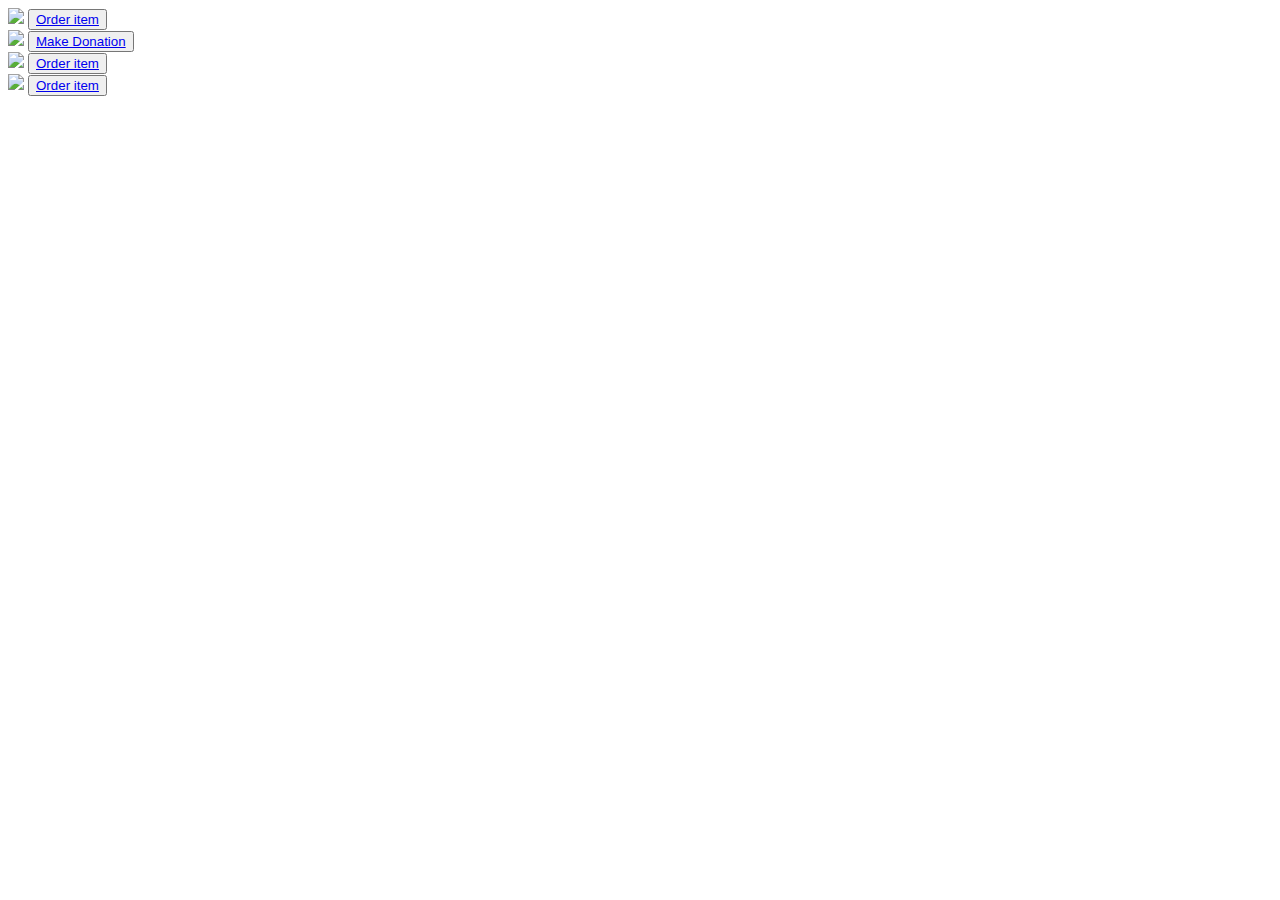
==== templates/index.html @ b7b9dcc0 "initial commit that's mostly complete already" ====
<!DOCTYPE html>
<html lang="en">
<head>
    <meta charset="UTF-8">
    <meta name="viewport" content="width=device-width, initial-scale=1.0">
    <title>Example App - Landing</title>
    <link rel="stylesheet" href="{{ url_for('static', filename='css/styles.css') }}">
    <link rel="preconnect" href="https://fonts.googleapis.com">
    <link rel="preconnect" href="https://fonts.gstatic.com" crossorigin>
    <link href="https://fonts.googleapis.com/css2?family=Roboto&display=swap" rel="stylesheet">
</head>
<body>
    <!--<button><a href="http://127.0.0.1:5000/checkout">Order item</a></button>
    <div class="test">a</div>-->
    <div class="item-container">
        <div class="item">
            <img src="https://static.vecteezy.com/system/resources/previews/005/892/013/non_2x/hand-drawn-guitar-doodle-icon-isolated-on-white-background-illustration-free-vector.jpg">
            <button><a href="http://127.0.0.1:5000/checkout">Order item</a></button>
        </div>
        <div class="item">
            <img src="https://static.vecteezy.com/system/resources/previews/005/892/013/non_2x/hand-drawn-guitar-doodle-icon-isolated-on-white-background-illustration-free-vector.jpg">
            <button><a href="http://127.0.0.1:5000/checkout-variable">Make Donation</a></button>
        </div>
        <div class="item">
            <img src="https://static.vecteezy.com/system/resources/previews/005/892/013/non_2x/hand-drawn-guitar-doodle-icon-isolated-on-white-background-illustration-free-vector.jpg">
            <button><a href="http://127.0.0.1:5000/checkout">Order item</a></button>
        </div>
        <div class="item">
            <img src="https://static.vecteezy.com/system/resources/previews/005/892/013/non_2x/hand-drawn-guitar-doodle-icon-isolated-on-white-background-illustration-free-vector.jpg">
            <button><a href="http://127.0.0.1:5000/checkout">Order item</a></button>
        </div>
    </div>
    
</body>
</html>
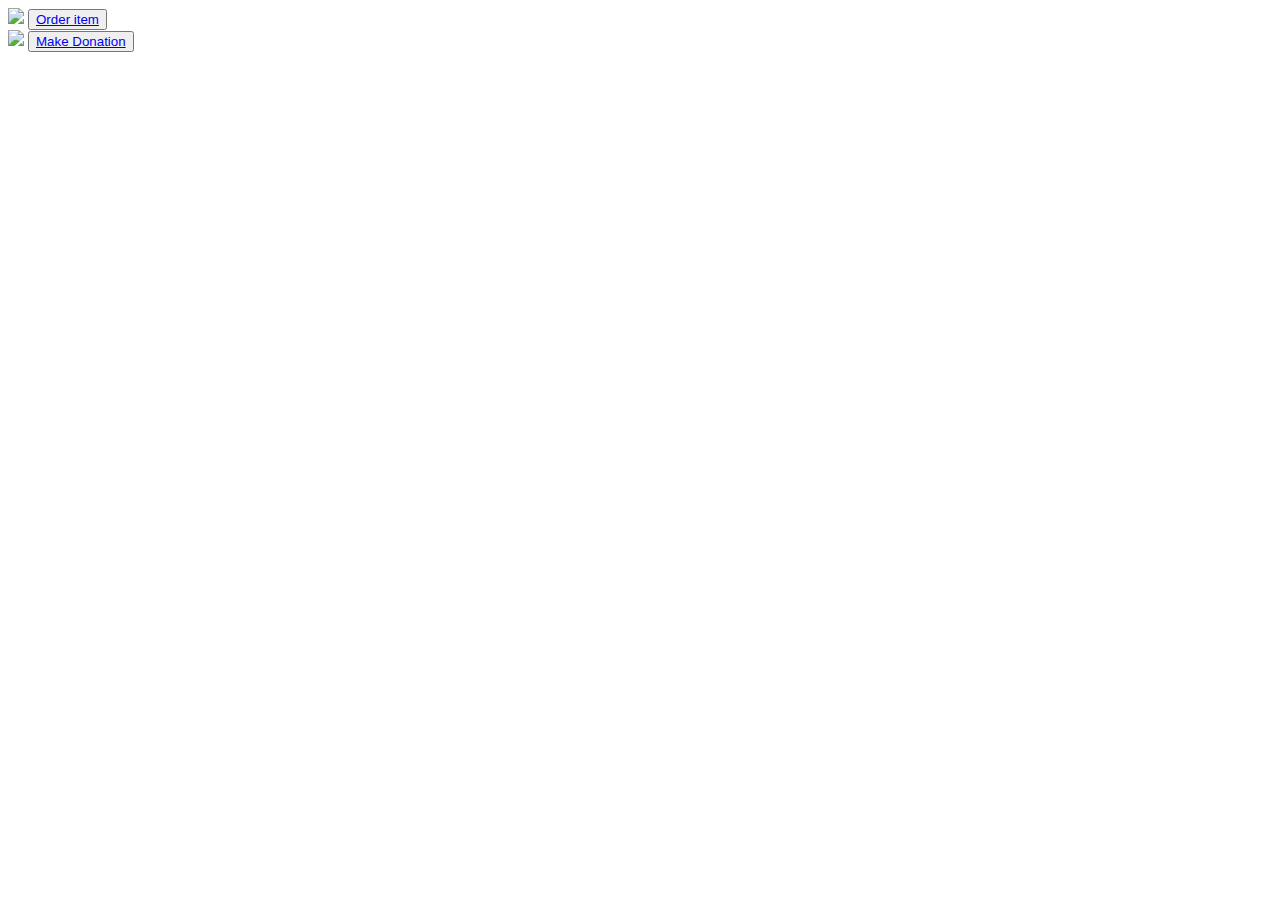
==== commit e2f0ab4b: "fixed redirects to not be local, removed unecessary redirects" ====
--- a/templates/index.html
+++ b/templates/index.html
@@ -15,19 +15,11 @@
     <div class="item-container">
         <div class="item">
             <img src="https://static.vecteezy.com/system/resources/previews/005/892/013/non_2x/hand-drawn-guitar-doodle-icon-isolated-on-white-background-illustration-free-vector.jpg">
-            <button><a href="http://127.0.0.1:5000/checkout">Order item</a></button>
+            <button><a href="/checkout">Order item</a></button>
         </div>
         <div class="item">
             <img src="https://static.vecteezy.com/system/resources/previews/005/892/013/non_2x/hand-drawn-guitar-doodle-icon-isolated-on-white-background-illustration-free-vector.jpg">
-            <button><a href="http://127.0.0.1:5000/checkout-variable">Make Donation</a></button>
-        </div>
-        <div class="item">
-            <img src="https://static.vecteezy.com/system/resources/previews/005/892/013/non_2x/hand-drawn-guitar-doodle-icon-isolated-on-white-background-illustration-free-vector.jpg">
-            <button><a href="http://127.0.0.1:5000/checkout">Order item</a></button>
-        </div>
-        <div class="item">
-            <img src="https://static.vecteezy.com/system/resources/previews/005/892/013/non_2x/hand-drawn-guitar-doodle-icon-isolated-on-white-background-illustration-free-vector.jpg">
-            <button><a href="http://127.0.0.1:5000/checkout">Order item</a></button>
+            <button><a href="/checkout-variable">Make Donation</a></button>
         </div>
     </div>
     
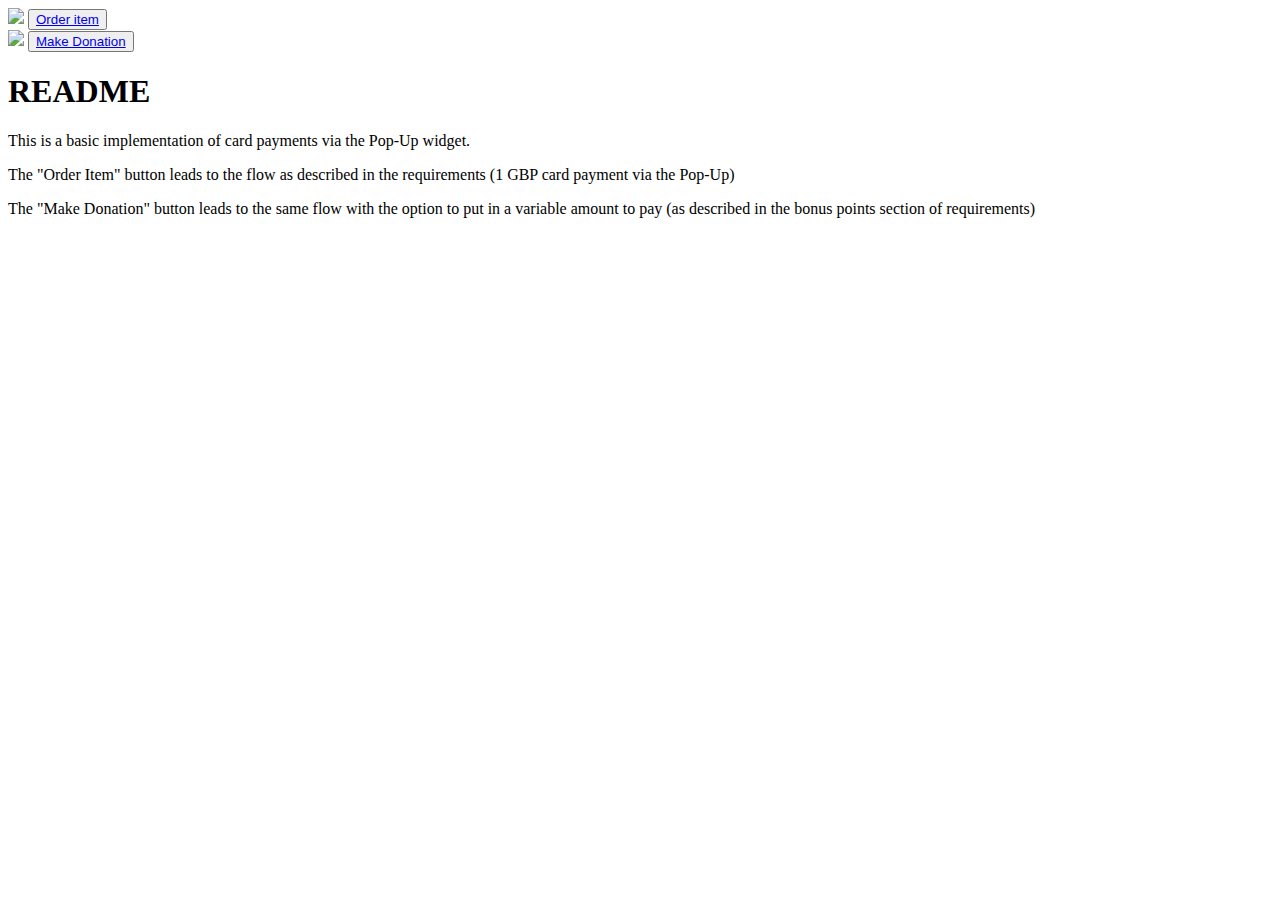
==== commit d9b5567b: "updated index.html with README" ====
--- a/templates/index.html
+++ b/templates/index.html
@@ -10,8 +10,6 @@
     <link href="https://fonts.googleapis.com/css2?family=Roboto&display=swap" rel="stylesheet">
 </head>
 <body>
-    <!--<button><a href="http://127.0.0.1:5000/checkout">Order item</a></button>
-    <div class="test">a</div>-->
     <div class="item-container">
         <div class="item">
             <img src="https://static.vecteezy.com/system/resources/previews/005/892/013/non_2x/hand-drawn-guitar-doodle-icon-isolated-on-white-background-illustration-free-vector.jpg">
@@ -21,7 +19,10 @@
             <img src="https://static.vecteezy.com/system/resources/previews/005/892/013/non_2x/hand-drawn-guitar-doodle-icon-isolated-on-white-background-illustration-free-vector.jpg">
             <button><a href="/checkout-variable">Make Donation</a></button>
         </div>
+        <h1>README</h1>
+        <p>This is a basic implementation of card payments via the Pop-Up widget.</p>
+        <p>The "Order Item" button leads to the flow as described in the requirements (1 GBP card payment via the Pop-Up)</p>
+        <p>The "Make Donation" button leads to the same flow with the option to put in a variable amount to pay (as described in the bonus points section of requirements)</p>
     </div>
-    
 </body>
 </html>